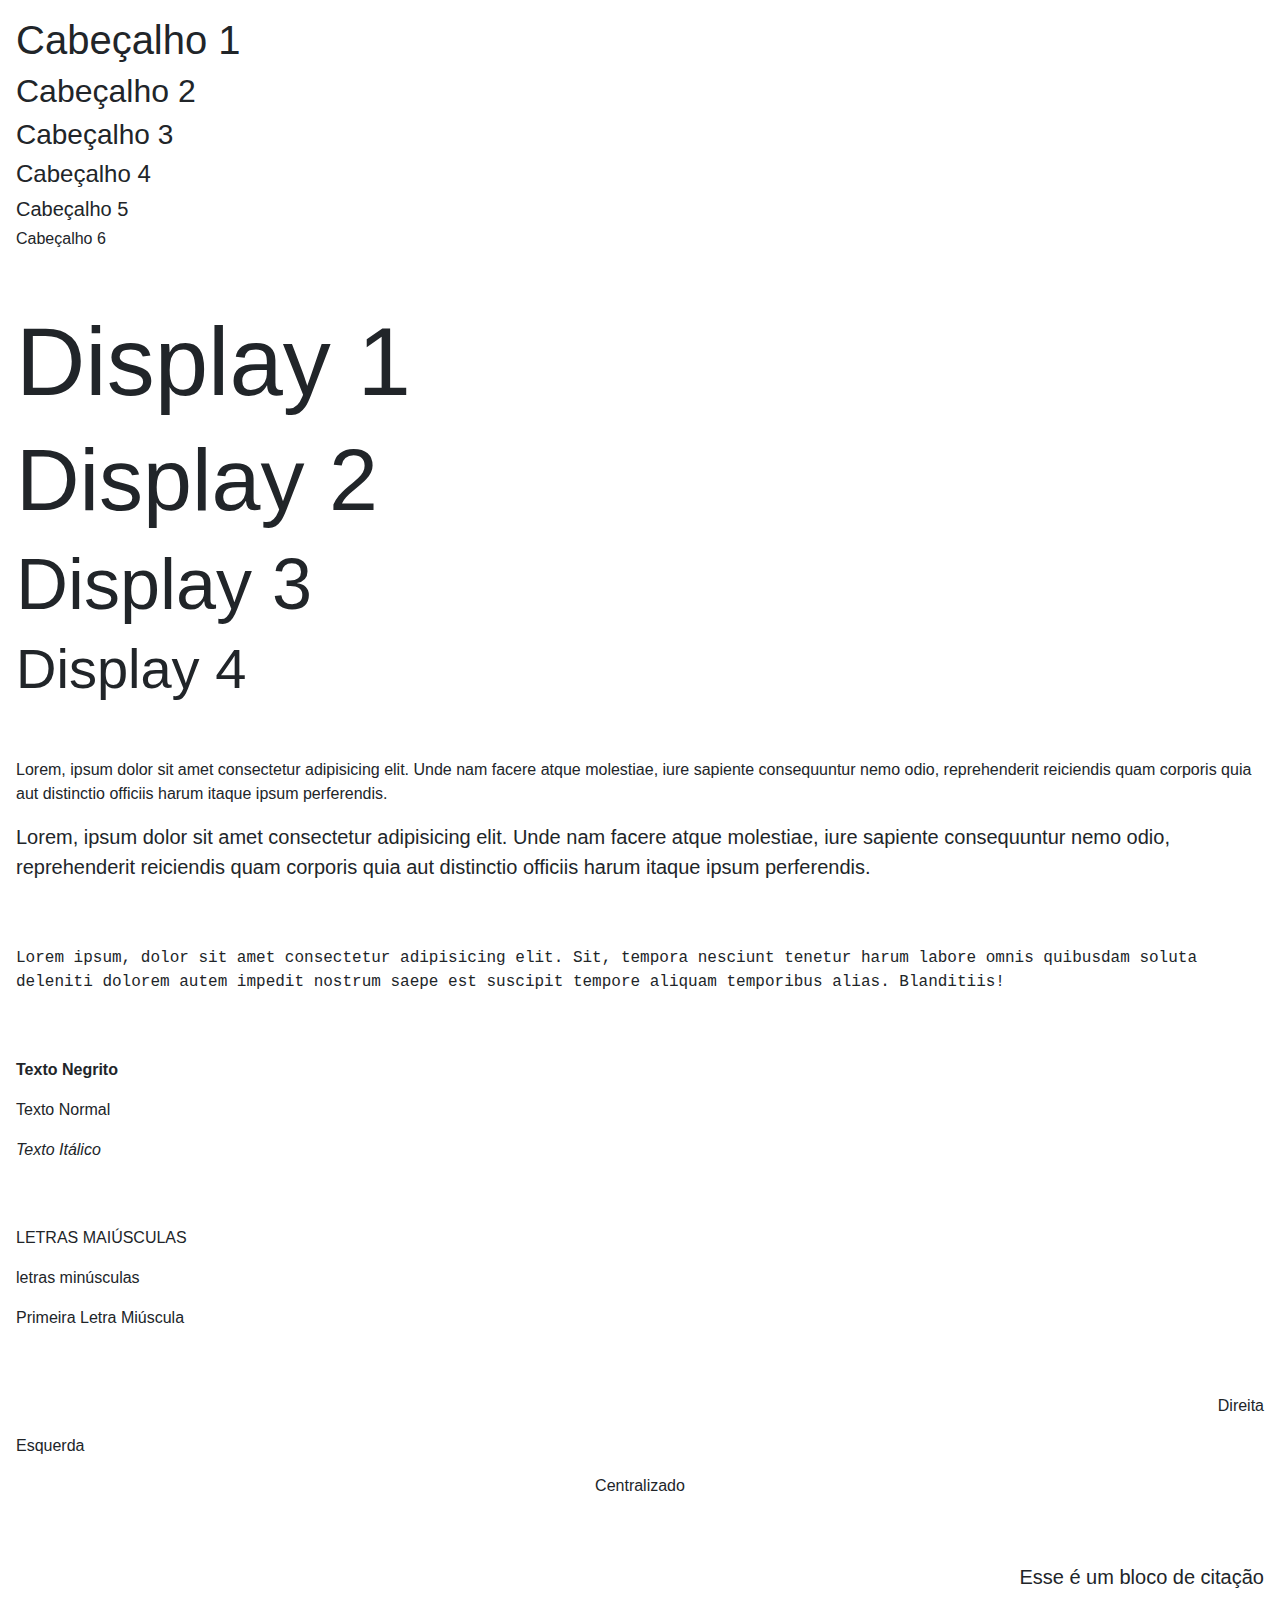
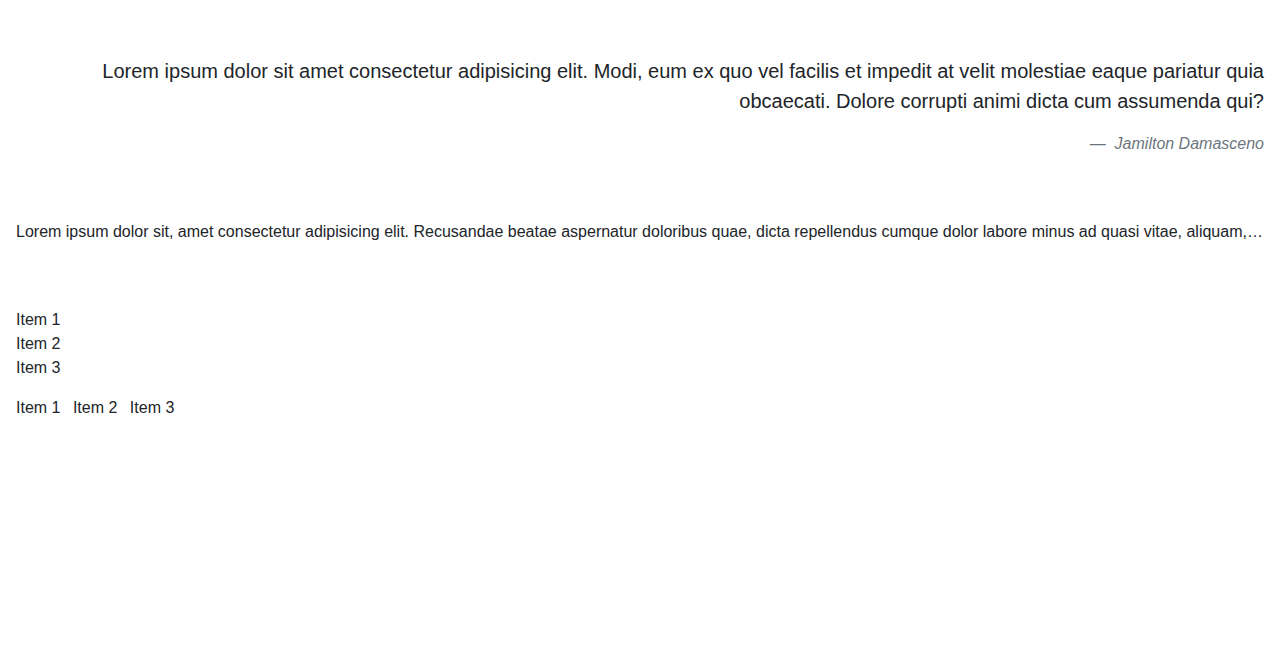
==== 02-formatação-textos/index.html @ 71ffd741 "Atualização" ====
<!doctype html>
<html lang="pt-br">
  <head>
    <!-- Required meta tags -->
    <meta charset="utf-8">
    <meta name="viewport" content="width=device-width, initial-scale=1, shrink-to-fit=no">

    <!-- Bootstrap CSS -->
    <link rel="stylesheet" href="css/bootstrap.min.css" >

    <title>Bootstrap</title>
  </head>
  <body style="margin-bottom: 200px; padding: 16px;">
   
    <h1>Cabeçalho 1</h1>
    <h2>Cabeçalho 2</h2>
    <h3>Cabeçalho 3</h3>
    <h4>Cabeçalho 4</h4>
    <h5>Cabeçalho 5</h5>
    <h6>Cabeçalho 6</h6>

    <br><br>

    <h1 class="display-1">Display 1</h1>
    <h1 class="display-2">Display 2</h1>
    <h1 class="display-3">Display 3</h1>
    <h1 class="display-4">Display 4</h1>

    <br><br>

    <p>Lorem, ipsum dolor sit amet consectetur adipisicing elit. Unde nam facere atque molestiae, iure sapiente consequuntur nemo odio, reprehenderit reiciendis quam corporis quia aut distinctio officiis harum itaque ipsum perferendis.</p>

    <p class="lead">Lorem, ipsum dolor sit amet consectetur adipisicing elit. Unde nam facere atque molestiae, iure sapiente consequuntur nemo odio, reprehenderit reiciendis quam corporis quia aut distinctio officiis harum itaque ipsum perferendis.</p>

    <br><br>

    <p class="text-monospace">Lorem ipsum, dolor sit amet consectetur adipisicing elit. Sit, tempora nesciunt tenetur harum labore omnis quibusdam soluta deleniti dolorem autem impedit nostrum saepe est suscipit tempore aliquam temporibus alias. Blanditiis!</p>

    <br><br>

    <p class="font-weight-bold">Texto Negrito</p>
    <p class="font-weight-normal">Texto Normal</p>
    <p class="font-italic">Texto Itálico</p>

    <br><br>

    <p class="text-uppercase">Letras Maiúsculas</p>
    <p class="text-lowercase">Letras Minúsculas</p>
    <p class="text-capitalize">primeira letra miúscula</p>

    <br><br>

    <p class="text-right">Direita</p>
    <p class="text-left">Esquerda</p>
    <p class="text-center">Centralizado</p>

    <br><br>

    <blockquote class="blockquote text-right">
      <p>Esse é um bloco de citação</p>
    </blockquote>

    <br><br>
    <blockquote class="blockquote text-right">
      <p>Lorem ipsum dolor sit amet consectetur adipisicing elit. Modi, eum ex quo vel facilis et impedit at velit molestiae eaque pariatur quia obcaecati. Dolore corrupti animi dicta cum assumenda qui?</p>
      <footer class="blockquote-footer">
        <cite>Jamilton Damasceno</cite>
      </footer>
    </blockquote>

    <br><br>

    <p class="text-truncate">Lorem ipsum dolor sit, amet consectetur adipisicing elit. Recusandae beatae aspernatur doloribus quae, dicta repellendus cumque dolor labore minus ad quasi vitae, aliquam, possimus expedita ut totam aliquid ab culpa.</p>

    <br><br>

    <ul class="list-unstyled">
      <li>Item 1</li>
      <li>Item 2</li>
      <li>Item 3</li>
    </ul>


    <ul class="list-inline">
      <li class="list-inline-item">Item 1</li>
      <li class="list-inline-item">Item 2</li>
      <li class="list-inline-item">Item 3</li>
    </ul>

    








    <!-- Optional JavaScript -->
    <!-- jQuery first, then Popper.js, then Bootstrap JS -->
    <script src="https://code.jquery.com/jquery-3.3.1.slim.min.js" integrity="sha384-q8i/X+965DzO0rT7abK41JStQIAqVgRVzpbzo5smXKp4YfRvH+8abtTE1Pi6jizo" crossorigin="anonymous"></script>
    <script src="https://cdn.jsdelivr.net/npm/popper.js@1.14.3/dist/umd/popper.min.js" integrity="sha384-ZMP7rVo3mIykV+2+9J3UJ46jBk0WLaUAdn689aCwoqbBJiSnjAK/l8WvCWPIPm49" crossorigin="anonymous"></script>
    <script src="js/bootstrap.min.js"></script>
  </body>
</html>
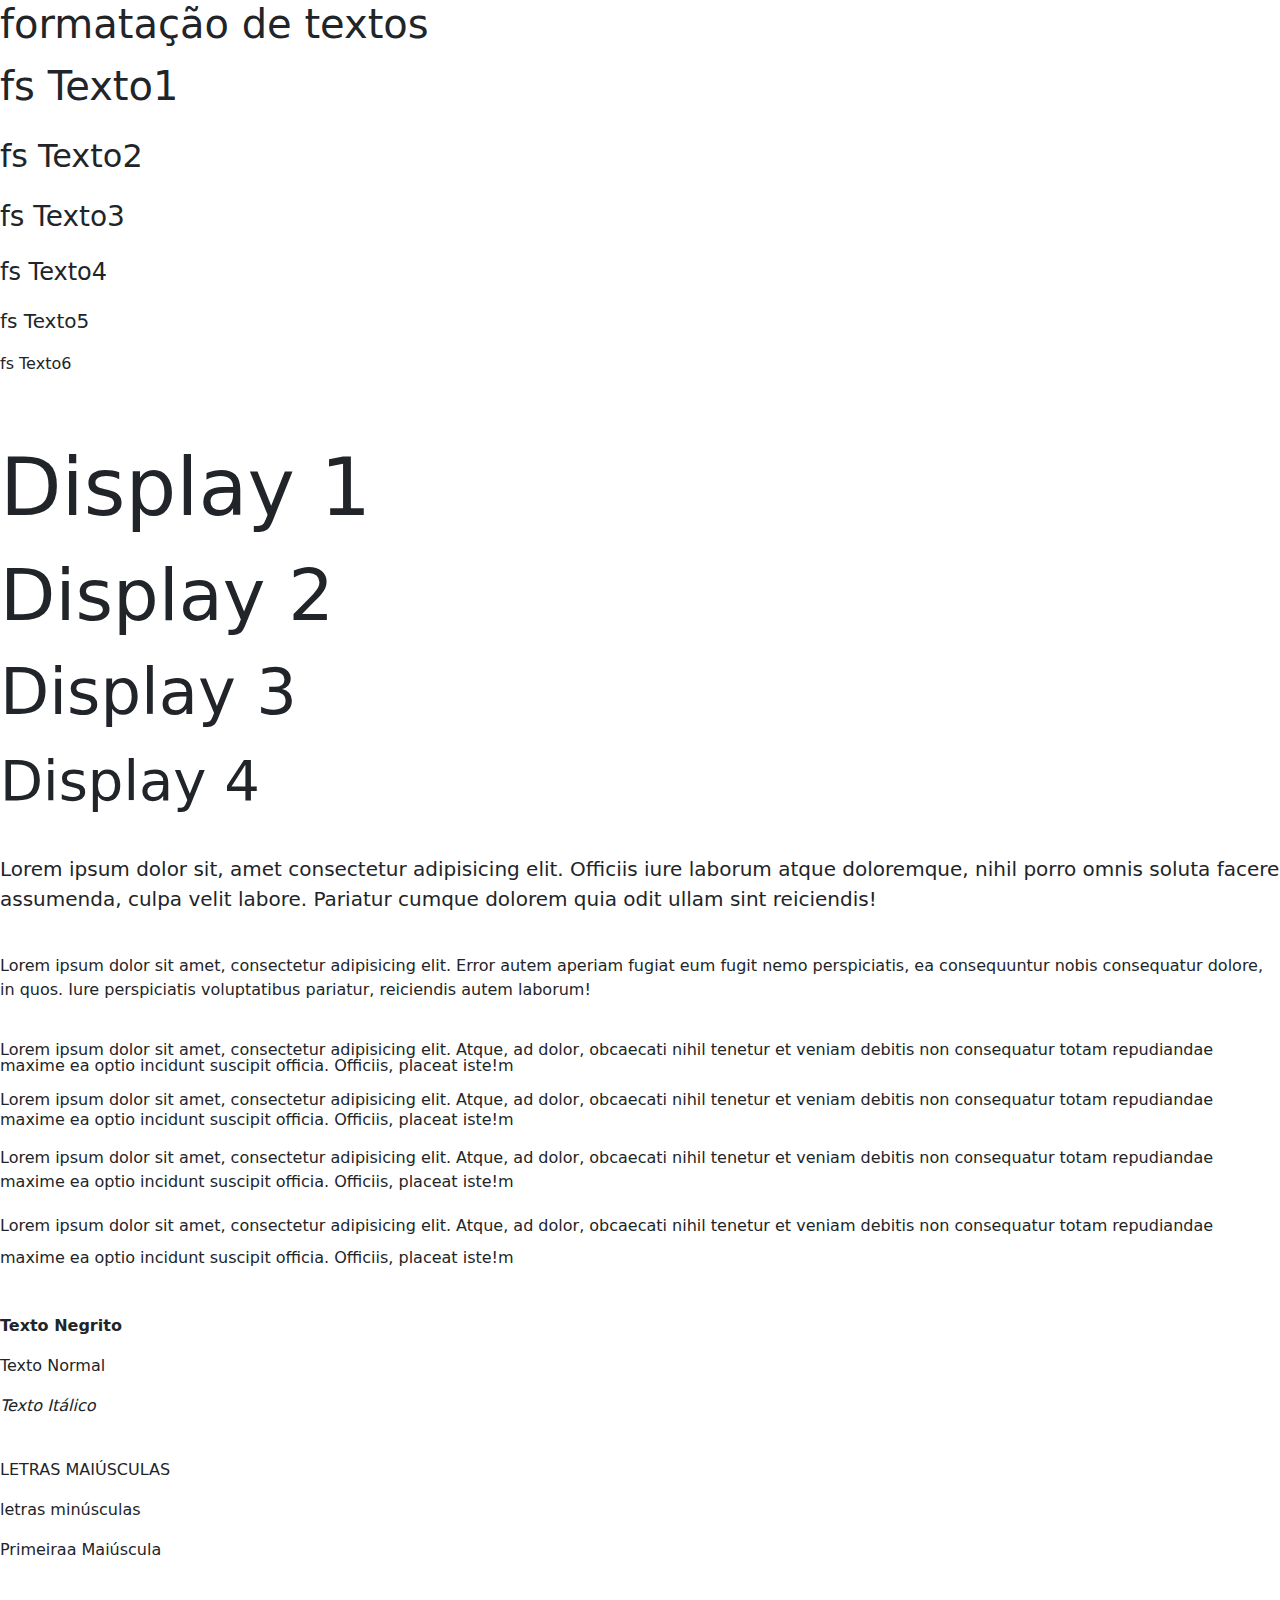
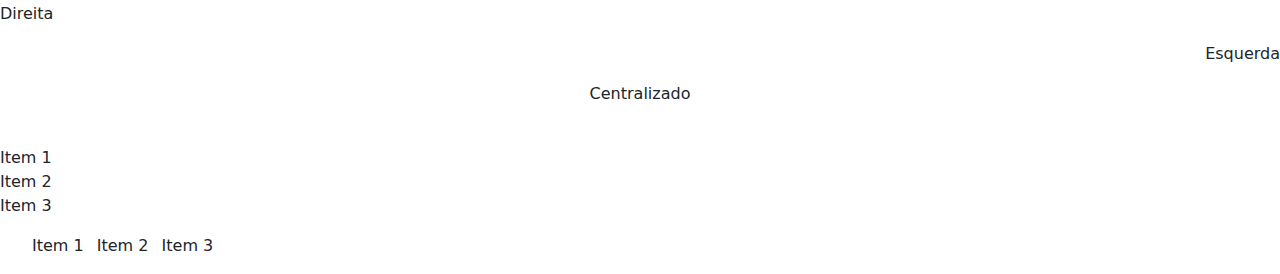
==== commit b1f5336c: "atualização de formações de texto do bootstrap" ====
--- a/02-formatação-textos/index.html
+++ b/02-formatação-textos/index.html
@@ -1,105 +1,77 @@
 <!doctype html>
-<html lang="pt-br">
+<html lang="en">
   <head>
-    <!-- Required meta tags -->
     <meta charset="utf-8">
-    <meta name="viewport" content="width=device-width, initial-scale=1, shrink-to-fit=no">
+    <meta name="viewport" content="width=device-width, initial-scale=1">
+    <title>Bootstrap demo</title>
+    <link href="https://cdn.jsdelivr.net/npm/bootstrap@5.3.3/dist/css/bootstrap.min.css" rel="stylesheet" integrity="sha384-QWTKZyjpPEjISv5WaRU9OFeRpok6YctnYmDr5pNlyT2bRjXh0JMhjY6hW+ALEwIH" crossorigin="anonymous">
+  </head>
+  <body>
+    <h1>formatação de textos</h1>
 
-    <!-- Bootstrap CSS -->
-    <link rel="stylesheet" href="css/bootstrap.min.css" >
+    <!-- class Tamanho da fonte  -->
+    <p class="fs-1">fs Texto1</p>
+    <p class="fs-2">fs Texto2</p>
+    <p class="fs-3">fs Texto3</p>
+    <p class="fs-4">fs Texto4</p>
+    <p class="fs-5">fs Texto5</p>
+    <p class="fs-6">fs Texto6</p>
+    <br></br>
+    <p class="display-1">Display 1</p>
+    <p class="display-2">Display 2</p>
+    <p class="display-3">Display 3</p>
+    <p class="display-4">Display 4</p>
+    <br>
 
-    <title>Bootstrap</title>
-  </head>
-  <body style="margin-bottom: 200px; padding: 16px;">
-   
-    <h1>Cabeçalho 1</h1>
-    <h2>Cabeçalho 2</h2>
-    <h3>Cabeçalho 3</h3>
-    <h4>Cabeçalho 4</h4>
-    <h5>Cabeçalho 5</h5>
-    <h6>Cabeçalho 6</h6>
+    <!-- formatação para paragrafo -->
 
-    <br><br>
+    <p class="lead">Lorem ipsum dolor sit, amet consectetur adipisicing elit. Officiis iure laborum atque doloremque, nihil porro omnis soluta facere assumenda, culpa velit labore. Pariatur cumque dolorem quia odit ullam sint reiciendis!</p>
+    <br>
 
-    <h1 class="display-1">Display 1</h1>
-    <h1 class="display-2">Display 2</h1>
-    <h1 class="display-3">Display 3</h1>
-    <h1 class="display-4">Display 4</h1>
+    <p class="text-monospace">Lorem ipsum dolor sit amet, consectetur adipisicing elit. Error autem aperiam fugiat eum fugit nemo perspiciatis, ea consequuntur nobis consequatur dolore, in quos. Iure perspiciatis voluptatibus pariatur, reiciendis autem laborum!</p>
+    <br>
 
-    <br><br>
 
-    <p>Lorem, ipsum dolor sit amet consectetur adipisicing elit. Unde nam facere atque molestiae, iure sapiente consequuntur nemo odio, reprehenderit reiciendis quam corporis quia aut distinctio officiis harum itaque ipsum perferendis.</p>
+    <p class="lh-1">Lorem ipsum dolor sit amet, consectetur adipisicing elit. Atque, ad dolor, obcaecati nihil tenetur et veniam debitis non consequatur totam repudiandae maxime ea optio incidunt suscipit officia. Officiis, placeat iste!m</p>
+    <p class="lh-sm">Lorem ipsum dolor sit amet, consectetur adipisicing elit. Atque, ad dolor, obcaecati nihil tenetur et veniam debitis non consequatur totam repudiandae maxime ea optio incidunt suscipit officia. Officiis, placeat iste!m</p>
+    <p class="lh-base">Lorem ipsum dolor sit amet, consectetur adipisicing elit. Atque, ad dolor, obcaecati nihil tenetur et veniam debitis non consequatur totam repudiandae maxime ea optio incidunt suscipit officia. Officiis, placeat iste!m</p>
+    <p class="lh-lg">Lorem ipsum dolor sit amet, consectetur adipisicing elit. Atque, ad dolor, obcaecati nihil tenetur et veniam debitis non consequatur totam repudiandae maxime ea optio incidunt suscipit officia. Officiis, placeat iste!m</p>
+  <br>
+    <!-- classes de formatação de texto -->
 
-    <p class="lead">Lorem, ipsum dolor sit amet consectetur adipisicing elit. Unde nam facere atque molestiae, iure sapiente consequuntur nemo odio, reprehenderit reiciendis quam corporis quia aut distinctio officiis harum itaque ipsum perferendis.</p>
-
-    <br><br>
-
-    <p class="text-monospace">Lorem ipsum, dolor sit amet consectetur adipisicing elit. Sit, tempora nesciunt tenetur harum labore omnis quibusdam soluta deleniti dolorem autem impedit nostrum saepe est suscipit tempore aliquam temporibus alias. Blanditiis!</p>
-
-    <br><br>
-
-    <p class="font-weight-bold">Texto Negrito</p>
-    <p class="font-weight-normal">Texto Normal</p>
-    <p class="font-italic">Texto Itálico</p>
-
-    <br><br>
+    <p class="fw-bold">Texto Negrito</p>
+    <p class="fw-normal">Texto Normal</p>
+    <p class="fst-italic">Texto Itálico</p>
+    <br>
+    <!-- Transformação de textos -->
 
     <p class="text-uppercase">Letras Maiúsculas</p>
     <p class="text-lowercase">Letras Minúsculas</p>
-    <p class="text-capitalize">primeira letra miúscula</p>
+    <p class="text-capitalize">primeiraa maiúscula</p>
+    <br>
+    <!-- Alinhamento -->
 
-    <br><br>
+    <p class="text-start">Direita</p>
+    <p class="text-end">Esquerda</p>
+    <p class="text-center">Centralizado</p>
+    <br>
 
-    <p class="text-right">Direita</p>
-    <p class="text-left">Esquerda</p>
-    <p class="text-center">Centralizado</p>
 
-    <br><br>
-
-    <blockquote class="blockquote text-right">
-      <p>Esse é um bloco de citação</p>
-    </blockquote>
-
-    <br><br>
-    <blockquote class="blockquote text-right">
-      <p>Lorem ipsum dolor sit amet consectetur adipisicing elit. Modi, eum ex quo vel facilis et impedit at velit molestiae eaque pariatur quia obcaecati. Dolore corrupti animi dicta cum assumenda qui?</p>
-      <footer class="blockquote-footer">
-        <cite>Jamilton Damasceno</cite>
-      </footer>
-    </blockquote>
-
-    <br><br>
-
-    <p class="text-truncate">Lorem ipsum dolor sit, amet consectetur adipisicing elit. Recusandae beatae aspernatur doloribus quae, dicta repellendus cumque dolor labore minus ad quasi vitae, aliquam, possimus expedita ut totam aliquid ab culpa.</p>
-
-    <br><br>
-
-    <ul class="list-unstyled">
+    <!-- Lista sem estilo -->
+     <ul class=list-unstyled>
       <li>Item 1</li>
       <li>Item 2</li>
       <li>Item 3</li>
-    </ul>
+     </ul>
 
-
-    <ul class="list-inline">
+    <!-- Lista inline -->
+     <ul>
       <li class="list-inline-item">Item 1</li>
       <li class="list-inline-item">Item 2</li>
       <li class="list-inline-item">Item 3</li>
-    </ul>
+     </ul>
 
     
-
-
-
-
-
-
-
-
-    <!-- Optional JavaScript -->
-    <!-- jQuery first, then Popper.js, then Bootstrap JS -->
-    <script src="https://code.jquery.com/jquery-3.3.1.slim.min.js" integrity="sha384-q8i/X+965DzO0rT7abK41JStQIAqVgRVzpbzo5smXKp4YfRvH+8abtTE1Pi6jizo" crossorigin="anonymous"></script>
-    <script src="https://cdn.jsdelivr.net/npm/popper.js@1.14.3/dist/umd/popper.min.js" integrity="sha384-ZMP7rVo3mIykV+2+9J3UJ46jBk0WLaUAdn689aCwoqbBJiSnjAK/l8WvCWPIPm49" crossorigin="anonymous"></script>
-    <script src="js/bootstrap.min.js"></script>
+    <script src="https://cdn.jsdelivr.net/npm/bootstrap@5.3.3/dist/js/bootstrap.bundle.min.js" integrity="sha384-YvpcrYf0tY3lHB60NNkmXc5s9fDVZLESaAA55NDzOxhy9GkcIdslK1eN7N6jIeHz" crossorigin="anonymous"></script>
   </body>
 </html>